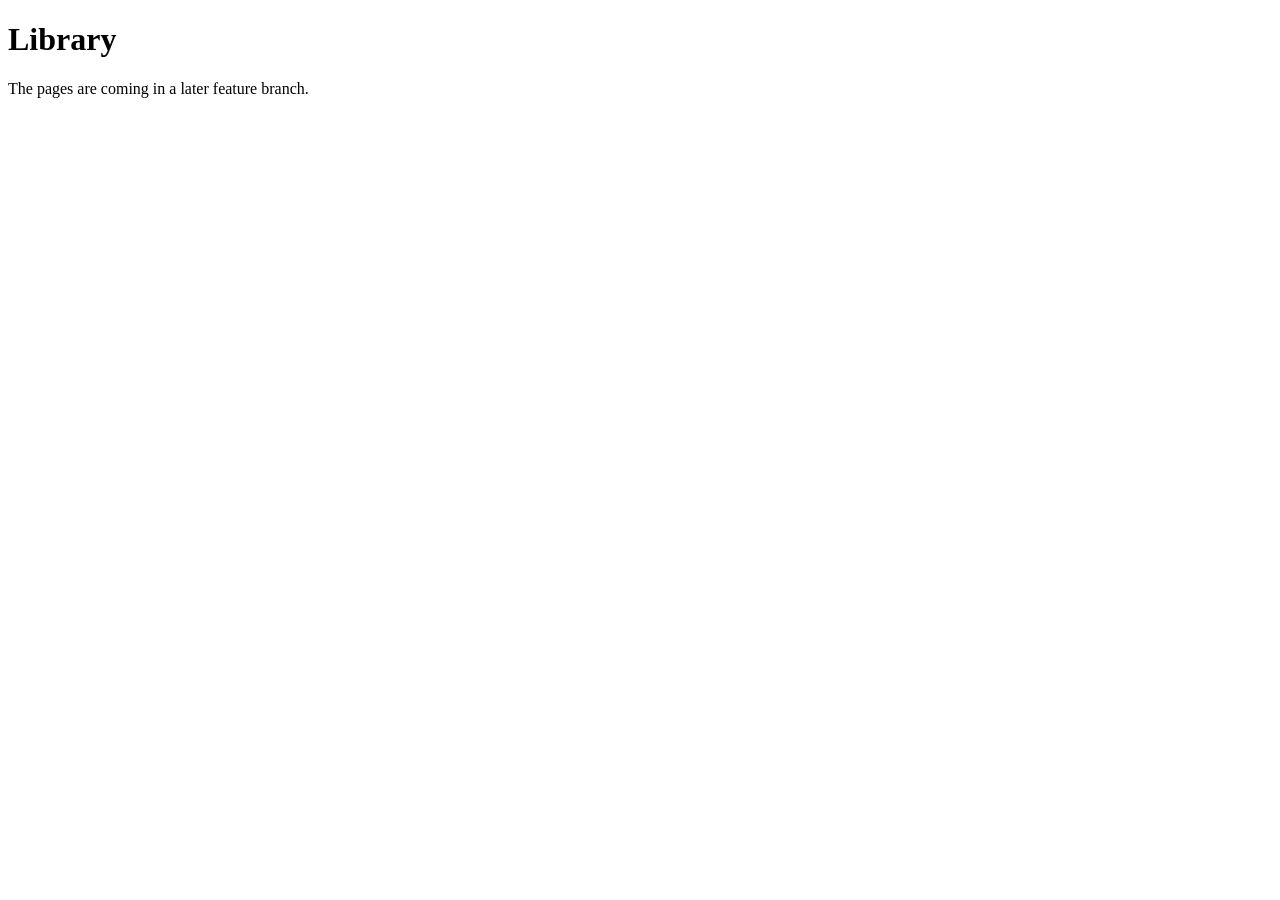
==== frontend/public/index.html @ 09fc94cc "Project setup: Spring Boot skeleton, JPA entities, Docker Compose Co-Authored-By: Claude Opus 5.5 <n" ====
<!doctype html>
<html lang="en">
<head>
  <meta charset="utf-8">
  <meta name="viewport" content="width=device-width, initial-scale=1">
  <title>Library</title>
</head>
<body>
  <h1>Library</h1>
  <p>The pages are coming in a later feature branch.</p>
</body>
</html>
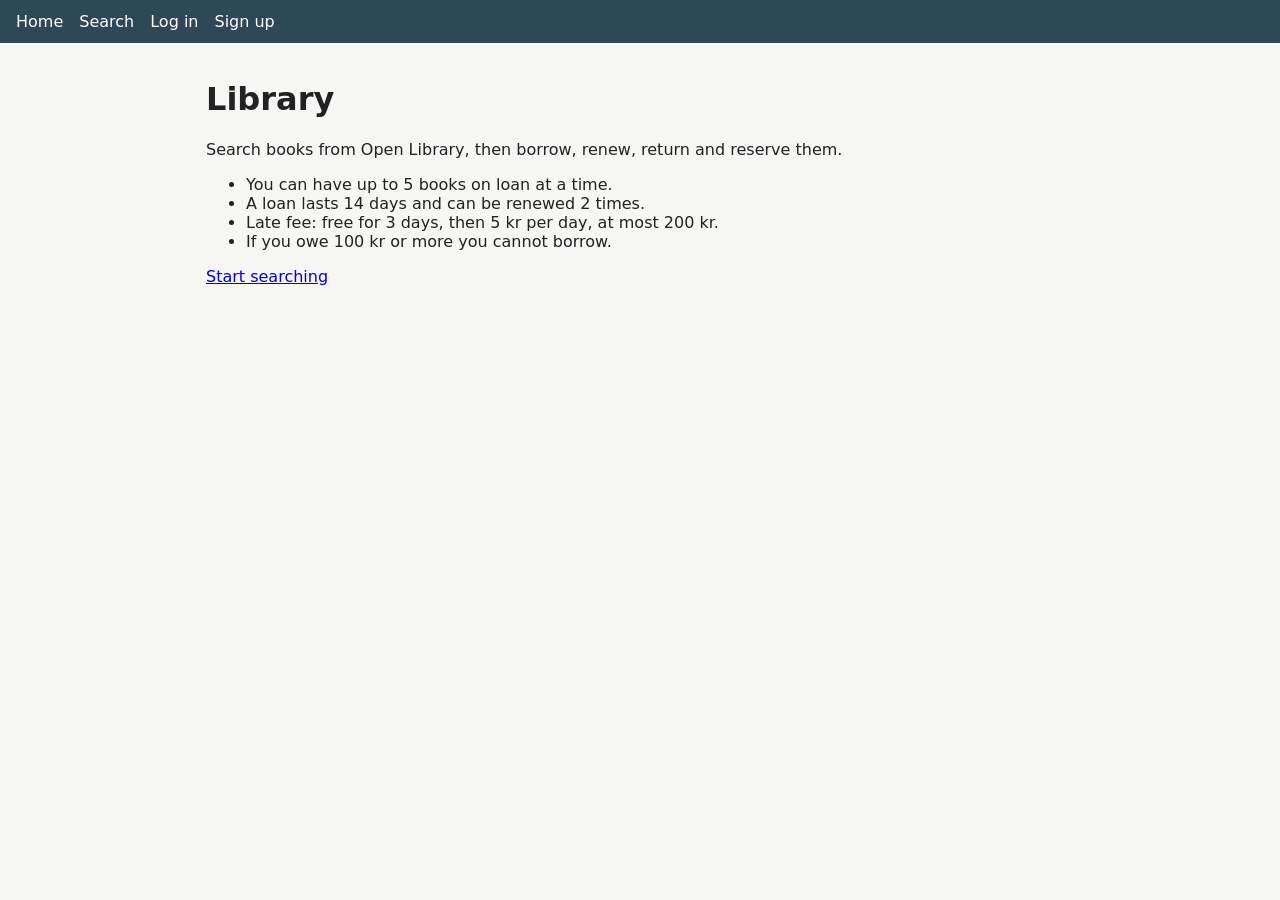
==== commit 0c89a22f: "Frontend: signup, login, search, loans and reservations pages Co-Authored-By: Claude Opus 5.5 <norep" ====
--- a/frontend/public/index.html
+++ b/frontend/public/index.html
@@ -4,9 +4,22 @@
   <meta charset="utf-8">
   <meta name="viewport" content="width=device-width, initial-scale=1">
   <title>Library</title>
+  <link rel="stylesheet" href="style.css">
 </head>
 <body>
-  <h1>Library</h1>
-  <p>The pages are coming in a later feature branch.</p>
+  <nav id="nav"></nav>
+  <main>
+    <h1>Library</h1>
+    <p>Search books from Open Library, then borrow, renew, return and reserve them.</p>
+    <ul>
+      <li>You can have up to 5 books on loan at a time.</li>
+      <li>A loan lasts 14 days and can be renewed 2 times.</li>
+      <li>Late fee: free for 3 days, then 5 kr per day, at most 200 kr.</li>
+      <li>If you owe 100 kr or more you cannot borrow.</li>
+    </ul>
+    <p><a href="search.html">Start searching</a></p>
+  </main>
+  <script src="app.js"></script>
+  <script>renderNav();</script>
 </body>
 </html>
--- a/frontend/public/style.css
+++ b/frontend/public/style.css
@@ -0,0 +1,61 @@
+* { box-sizing: border-box; }
+
+body {
+  margin: 0;
+  font-family: system-ui, -apple-system, sans-serif;
+  background: #f6f6f4;
+  color: #222;
+}
+
+nav {
+  display: flex;
+  flex-wrap: wrap;
+  align-items: center;
+  gap: 16px;
+  padding: 12px 16px;
+  background: #2f4858;
+}
+
+nav a { color: #fff; text-decoration: none; }
+nav a:hover { text-decoration: underline; }
+.nav-user { margin-left: auto; color: #dfe7ec; }
+
+main {
+  max-width: 900px;
+  margin: 0 auto;
+  padding: 16px;
+}
+
+form { display: flex; flex-direction: column; gap: 8px; max-width: 320px; }
+form.inline { flex-direction: row; max-width: none; }
+input { padding: 8px; font-size: 1rem; border: 1px solid #bbb; border-radius: 4px; }
+
+button {
+  padding: 6px 12px;
+  font-size: 0.95rem;
+  border: none;
+  border-radius: 4px;
+  background: #33658a;
+  color: #fff;
+  cursor: pointer;
+}
+button:hover { background: #26507a; }
+button.secondary { background: #888; }
+
+.message { padding: 10px; border-radius: 4px; margin: 12px 0; }
+.message.error { background: #fde2e1; color: #8a1c17; }
+.message.success { background: #e1f4e3; color: #1d5c26; }
+
+table { width: 100%; border-collapse: collapse; background: #fff; margin: 12px 0; }
+th, td { text-align: left; padding: 8px; border-bottom: 1px solid #e3e3e3; }
+td.actions { display: flex; gap: 6px; }
+
+.tag { font-size: 0.8rem; padding: 2px 6px; border-radius: 4px; }
+.tag.available { background: #e1f4e3; color: #1d5c26; }
+.tag.on-loan { background: #fde2e1; color: #8a1c17; }
+.tag.reserved { background: #fff1cc; color: #6b4e00; }
+
+@media (max-width: 600px) {
+  td.actions { flex-direction: column; }
+  form.inline { flex-direction: column; }
+}
